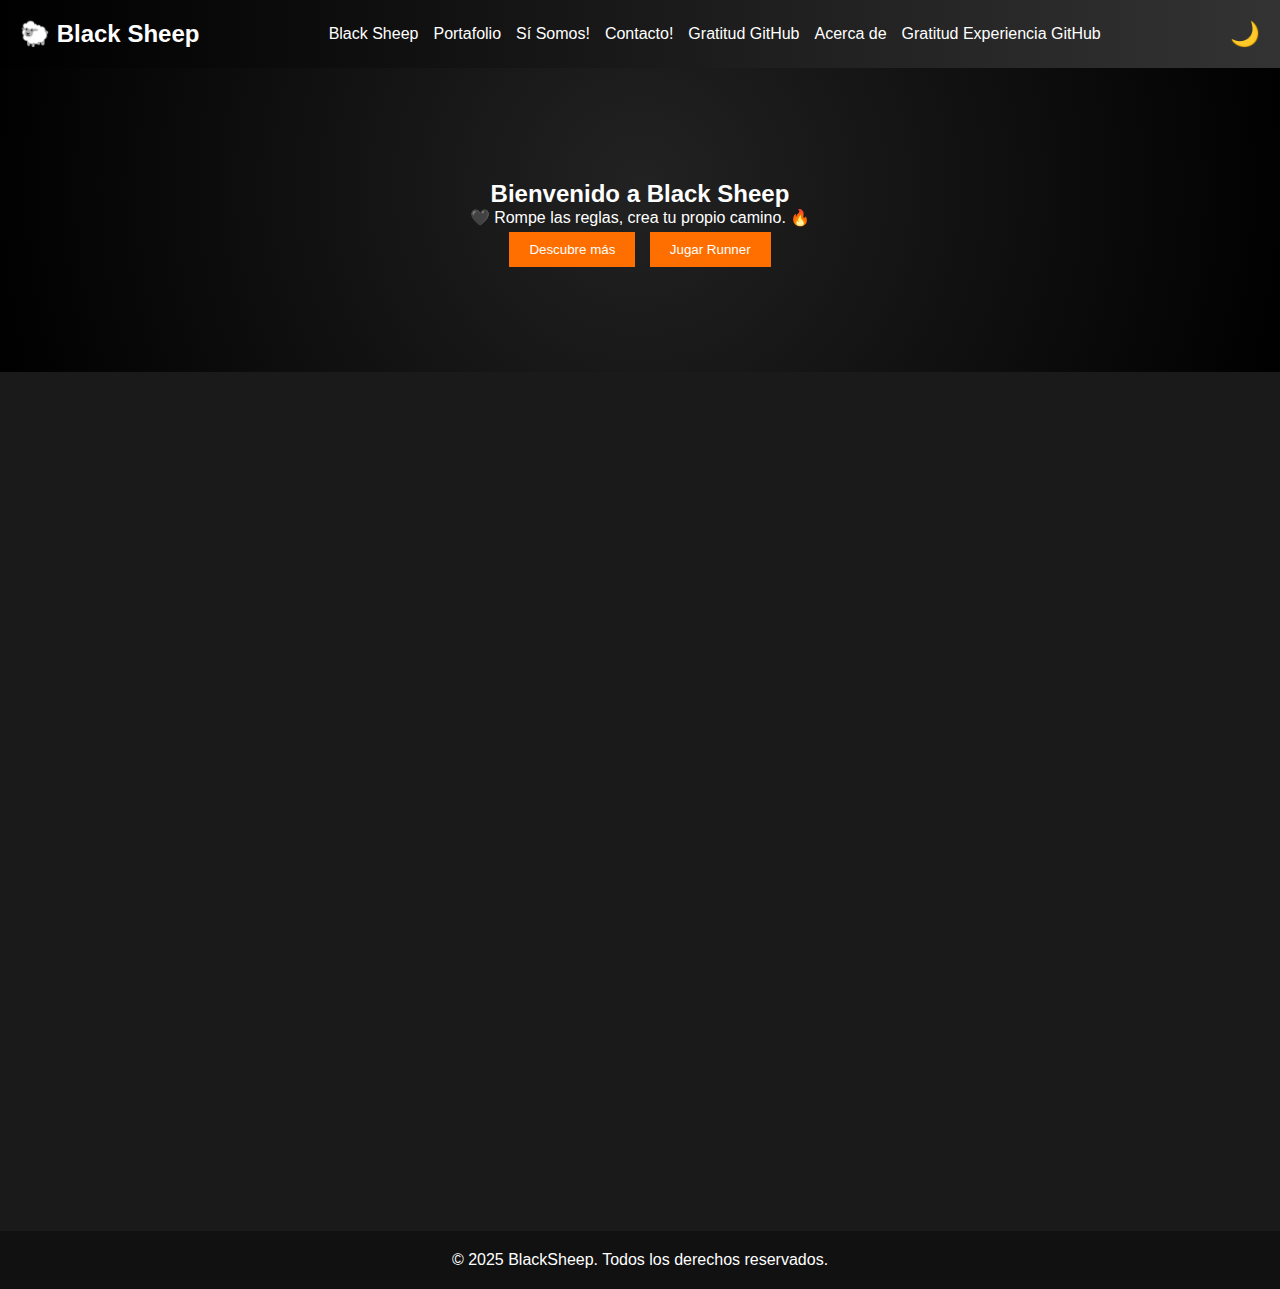
==== index.html @ 3a0ec869 "Update index.html" ====
<!DOCTYPE html>
<html lang="es">
<head>
  <meta charset="UTF-8">
  <meta name="viewport" content="width=device-width, initial-scale=1.0">
  <title>🐑 Black Sheep</title>
  <style>
    /* 🎨 Estilos Globales */
    * {
      margin: 0;
      padding: 0;
      box-sizing: border-box;
      scroll-behavior: smooth;
    }
    body {
      font-family: 'Arial', sans-serif;
      background-color: #1a1a1a;
      color: white;
      overflow-x: hidden;
      transition: background 0.5s ease-in-out, color 0.5s ease-in-out;
    }
    /* 🎭 Efecto Fade In */
    .fade-in {
      opacity: 0;
      transform: translateY(20px);
      transition: opacity 1s ease-out, transform 1s ease-out;
    }
    .fade-in.visible {
      opacity: 1;
      transform: translateY(0);
    }
    /* 🚀 Header */
    .header {
      display: flex;
      justify-content: space-between;
      align-items: center;
      padding: 20px;
      background: linear-gradient(90deg, #000, #333);
      position: fixed;
      width: 100%;
      top: 0;
      z-index: 1000;
    }
    .logo {
      font-size: 24px;
      font-weight: bold;
    }
    .nav-links {
      display: flex;
      gap: 15px;
      list-style: none;
    }
    .nav-links a {
      text-decoration: none;
      color: white;
      transition: color 0.3s;
    }
    .nav-links a:hover {
      color: #ff6f00;
    }
    .toggle-btn {
      background: none;
      border: none;
      font-size: 24px;
      cursor: pointer;
      color: white;
    }
    /* 🌟 Hero Section */
    .hero {
      text-align: center;
      padding: 180px 20px 100px;
      background: radial-gradient(circle, #222, #000);
      animation: slideIn 1s ease-out;
    }
    @keyframes slideIn {
      from {
        transform: translateY(-50px);
        opacity: 0;
      }
      to {
        transform: translateY(0);
        opacity: 1;
      }
    }
    .btn {
      padding: 10px 20px;
      background: #ff6f00;
      border: none;
      color: white;
      cursor: pointer;
      transition: background 0.3s ease-in-out;
      margin: 5px;
    }
    .btn:hover {
      background: #cc5500;
    }
    /* 🎢 3D Cards */
    .grid-gallery {
      display: grid;
      grid-template-columns: repeat(auto-fit, minmax(200px, 1fr));
      gap: 15px;
      padding: 50px 20px;
      text-align: center;
      perspective: 1000px;
    }
    .card {
      background: #333;
      padding: 20px;
      border-radius: 10px;
      transform-style: preserve-3d;
      transition: transform 0.5s ease-in-out;
      cursor: pointer;
    }
    .card:hover {
      transform: rotateY(15deg);
    }
    /* 🎭 Parallax */
    .parallax {
      height: 400px;
      background: url('https://raw.githubusercontent.com/nellydafelly/blacksheep.proyect/refs/heads/main/sheep.png') no-repeat center center/cover;
      background-attachment: fixed;
    }
    /* 🎠 Slider */
    .slider {
      display: flex;
      overflow: hidden;
      width: 100%;
      height: 300px;
      position: relative;
    }
    .slides {
      display: flex;
      transition: transform 1s ease-in-out;
    }
    .slide {
      min-width: 100%;
      height: 300px;
      background-size: cover;
      background-position: center;
    }
    /* 🕶️ Dark Mode */
    .dark-mode {
      background-color: #fff;
      color: #000;
    }
    .dark-mode .header {
      background: linear-gradient(90deg, #555, #999);
    }
    .dark-mode .parallax {
      filter: brightness(0.7);
    }
    /* ⚡ Footer */
    .footer {
      text-align: center;
      padding: 20px;
      background: #111;
    }
    /* 📦 Modal Popup */
    .modal {
      display: none; /* Oculto por defecto */
      position: fixed;
      z-index: 2000;
      left: 0;
      top: 0;
      width: 100%;
      height: 100%;
      overflow: auto;
      background-color: rgba(0,0,0,0.7);
    }
    .modal-content {
      background-color: #1a1a1a;
      margin: 5% auto;
      padding: 20px;
      border: 1px solid #888;
      width: 80%;
      max-width: 960px;
      position: relative;
    }
    .modal-content iframe {
      width: 100%;
      height: 500px;
      border: none;
    }
    .close {
      color: white;
      position: absolute;
      top: 10px;
      right: 20px;
      font-size: 30px;
      font-weight: bold;
      cursor: pointer;
    }
  </style>
</head>
<body>
  <header class="header">
    <h1 class="logo">🐑 Black Sheep</h1>
    <nav>
      <ul class="nav-links">
        <li><a href="index.html">Black Sheep</a></li>
        <li><a href="README.html">Portafolio</a></li>
        <li><a href="si_somos.html">Sí Somos!</a></li>
        <li><a href="contact.html">Contacto!</a></li>
        <li><a href="experiencia_github.html">Gratitud GitHub</a></li>
        <li><a href="about.html">Acerca de</a></li>
        <li><a href="experiencia_github.html">Gratitud Experiencia GitHub</a></li>
      </ul>
    </nav>
    <button id="darkModeToggle" class="toggle-btn">🌙</button>
  </header>

  <main class="main-content">
    <section class="hero fade-in">
      <h2>Bienvenido a Black Sheep</h2>
      <p>🖤 Rompe las reglas, crea tu propio camino. 🔥</p>
      <p>
        <button class="btn" onclick="showMessage()">Descubre más</button>
        <button class="btn" id="openGameModal">Jugar Runner</button>
      </p>
    </section>

    <section class="parallax"></section>

    <!-- 🎠 Slider -->
    <section class="slider">
      <div class="slides">
        <div class="slide" style="background-image: url('https://raw.githubusercontent.com/nellydafelly/blacksheep.proyect/refs/heads/main/artgraffiti.png');"></div>
        <div class="slide" style="background-image: url('https://raw.githubusercontent.com/nellydafelly/blacksheep.proyect/refs/heads/main/techdark.png');"></div>
        <div class="slide" style="background-image: url('https://raw.githubusercontent.com/nellydafelly/blacksheep.proyect/refs/heads/main/futurecyberpunk.png');"></div>
      </div>
    </section>

    <!-- 🎢 3D Cards -->
    <section class="grid-gallery fade-in">
      <div class="card">🐑 Innovación</div>
      <div class="card">🔥 Rebeldía Creativa</div>
      <div class="card">🚀 Futuro Digital</div>
    </section>
  </main>

  <footer class="footer">
    <p>&copy; 2025 BlackSheep. Todos los derechos reservados.</p>
  </footer>

  <!-- 📦 Modal Popup para el Juego -->
  <div id="gameModal" class="modal">
    <div class="modal-content">
      <span class="close">&times;</span>
      <!-- Se carga el juego a través de un iframe; asegúrate de tener "BlackSheepR.html" en el mismo directorio -->
      <iframe src="https://nellydafelly.github.io/blacksheep.proyect/BlackSheep.html" title="BlackSheep Runner"></iframe>
    </div>
  </div>

  <script>
    // 🌙 Dark Mode
    document.getElementById("darkModeToggle").addEventListener("click", function() {
      document.body.classList.toggle("dark-mode");
      this.textContent = document.body.classList.contains("dark-mode") ? "☀️" : "🌙";
    });

    // ⚡ Animaciones al hacer scroll
    const elements = document.querySelectorAll(".fade-in");
    const observer = new IntersectionObserver(entries => {
      entries.forEach(entry => {
        if (entry.isIntersecting) entry.target.classList.add("visible");
      });
    });
    elements.forEach(el => observer.observe(el));

    // 🎠 Slider automático
    let index = 0;
    function moveSlider() {
      index = (index + 1) % 3;
      document.querySelector(".slides").style.transform = `translateX(-${index * 100}%)`;
    }
    setInterval(moveSlider, 3000);

    // 🚀 Mensaje interactivo
    function showMessage() {
      alert("¡Bienvenido a Black Sheep! Prepárate para romper esquemas. 🔥");
    }

    // 📦 Lógica del Modal Popup para el juego
    const gameModal = document.getElementById("gameModal");
    const openGameModalBtn = document.getElementById("openGameModal");
    const closeModal = document.querySelector(".modal .close");

    openGameModalBtn.addEventListener("click", function() {
      gameModal.style.display = "block";
    });

    closeModal.addEventListener("click", function() {
      gameModal.style.display = "none";
    });

    window.addEventListener("click", function(event) {
      if (event.target === gameModal) {
        gameModal.style.display = "none";
      }
    });
  </script>
</body>
</html>
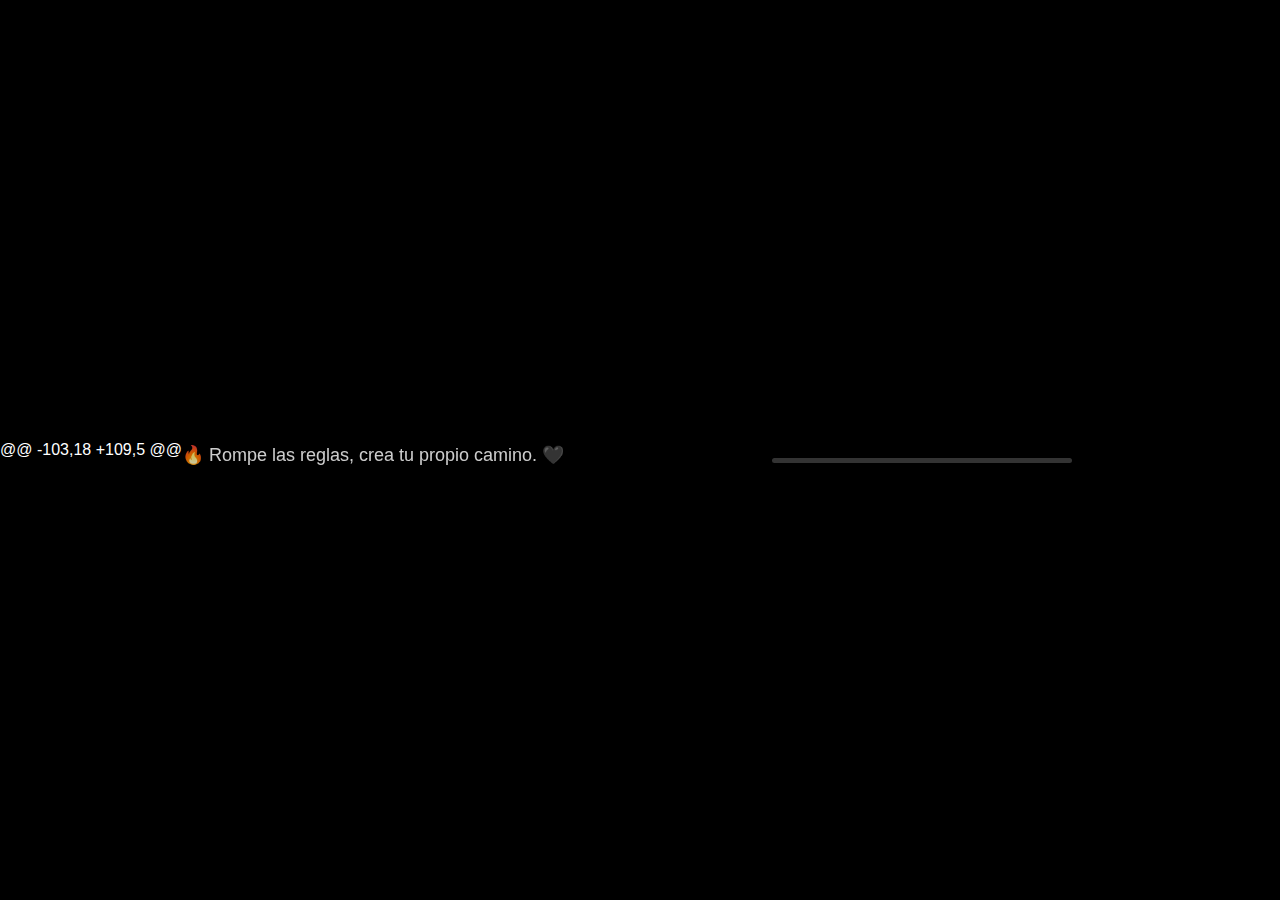
==== commit e5b5e811: "Update index.html" ====
--- a/index.html
+++ b/index.html
@@ -1,303 +1,123 @@
 <!DOCTYPE html>
 <html lang="es">
 <head>
-  <meta charset="UTF-8">
-  <meta name="viewport" content="width=device-width, initial-scale=1.0">
-  <title>🐑 Black Sheep</title>
-  <style>
-    /* 🎨 Estilos Globales */
-    * {
-      margin: 0;
-      padding: 0;
-      box-sizing: border-box;
-      scroll-behavior: smooth;
-    }
-    body {
-      font-family: 'Arial', sans-serif;
-      background-color: #1a1a1a;
-      color: white;
-      overflow-x: hidden;
-      transition: background 0.5s ease-in-out, color 0.5s ease-in-out;
-    }
-    /* 🎭 Efecto Fade In */
-    .fade-in {
-      opacity: 0;
-      transform: translateY(20px);
-      transition: opacity 1s ease-out, transform 1s ease-out;
-    }
-    .fade-in.visible {
-      opacity: 1;
-      transform: translateY(0);
-    }
-    /* 🚀 Header */
-    .header {
-      display: flex;
-      justify-content: space-between;
-      align-items: center;
-      padding: 20px;
-      background: linear-gradient(90deg, #000, #333);
-      position: fixed;
-      width: 100%;
-      top: 0;
-      z-index: 1000;
-    }
-    .logo {
-      font-size: 24px;
-      font-weight: bold;
-    }
-    .nav-links {
-      display: flex;
-      gap: 15px;
-      list-style: none;
-    }
-    .nav-links a {
-      text-decoration: none;
-      color: white;
-      transition: color 0.3s;
-    }
-    .nav-links a:hover {
-      color: #ff6f00;
-    }
-    .toggle-btn {
-      background: none;
-      border: none;
-      font-size: 24px;
-      cursor: pointer;
-      color: white;
-    }
-    /* 🌟 Hero Section */
-    .hero {
-      text-align: center;
-      padding: 180px 20px 100px;
-      background: radial-gradient(circle, #222, #000);
-      animation: slideIn 1s ease-out;
-    }
-    @keyframes slideIn {
-      from {
-        transform: translateY(-50px);
-        opacity: 0;
-      }
-      to {
-        transform: translateY(0);
-        opacity: 1;
-      }
-    }
-    .btn {
-      padding: 10px 20px;
-      background: #ff6f00;
-      border: none;
-      color: white;
-      cursor: pointer;
-      transition: background 0.3s ease-in-out;
-      margin: 5px;
-    }
-    .btn:hover {
-      background: #cc5500;
-    }
-    /* 🎢 3D Cards */
-    .grid-gallery {
-      display: grid;
-      grid-template-columns: repeat(auto-fit, minmax(200px, 1fr));
-      gap: 15px;
-      padding: 50px 20px;
-      text-align: center;
-      perspective: 1000px;
-    }
-    .card {
-      background: #333;
-      padding: 20px;
-      border-radius: 10px;
-      transform-style: preserve-3d;
-      transition: transform 0.5s ease-in-out;
-      cursor: pointer;
-    }
-    .card:hover {
-      transform: rotateY(15deg);
-    }
-    /* 🎭 Parallax */
-    .parallax {
-      height: 400px;
-      background: url('https://raw.githubusercontent.com/nellydafelly/blacksheep.proyect/refs/heads/main/sheep.png') no-repeat center center/cover;
-      background-attachment: fixed;
-    }
-    /* 🎠 Slider */
-    .slider {
-      display: flex;
-      overflow: hidden;
-      width: 100%;
-      height: 300px;
-      position: relative;
-    }
-    .slides {
-      display: flex;
-      transition: transform 1s ease-in-out;
-    }
-    .slide {
-      min-width: 100%;
-      height: 300px;
-      background-size: cover;
-      background-position: center;
-    }
-    /* 🕶️ Dark Mode */
-    .dark-mode {
-      background-color: #fff;
-      color: #000;
-    }
-    .dark-mode .header {
-      background: linear-gradient(90deg, #555, #999);
-    }
-    .dark-mode .parallax {
-      filter: brightness(0.7);
-    }
-    /* ⚡ Footer */
-    .footer {
-      text-align: center;
-      padding: 20px;
-      background: #111;
-    }
-    /* 📦 Modal Popup */
-    .modal {
-      display: none; /* Oculto por defecto */
-      position: fixed;
-      z-index: 2000;
-      left: 0;
-      top: 0;
-      width: 100%;
-      height: 100%;
-      overflow: auto;
-      background-color: rgba(0,0,0,0.7);
-    }
-    .modal-content {
-      background-color: #1a1a1a;
-      margin: 5% auto;
-      padding: 20px;
-      border: 1px solid #888;
-      width: 80%;
-      max-width: 960px;
-      position: relative;
-    }
-    .modal-content iframe {
-      width: 100%;
-      height: 500px;
-      border: none;
-    }
-    .close {
-      color: white;
-      position: absolute;
-      top: 10px;
-      right: 20px;
-      font-size: 30px;
-      font-weight: bold;
-      cursor: pointer;
-    }
-  </style>
+    <meta charset="UTF-8">
+    <meta name="viewport" content="width=device-width, initial-scale=1.0">
+    <title>🐑 Black Sheep - Bienvenido</title>
+    <style>
+        /* 🎨 Reset */
+        * {
+            margin: 0;
+            padding: 0;
+            box-sizing: border-box;
+        }
+
+        /* 🔥 Estilo General */
+        body {
+            background-color: #000;
+            color: #fff;
+            font-family: 'Arial', sans-serif;
+            display: flex;
+            align-items: center;
+            justify-content: center;
+            height: 100vh;
+            overflow: hidden;
+            position: relative;
+        }
+
+        /* 🌌 Fondo Glitch */
+        .glitch-bg {
+            position: absolute;
+            top: 0;
+            left: 0;
+            width: 100%;
+            height: 100%;
+            background: url('https://raw.githubusercontent.com/nellydafelly/blacksheep.proyect/refs/heads/main/sheep.png') no-repeat center center/cover;
+            animation: glitchAnim 3s infinite alternate;
+            opacity: 0.3;
+            filter: blur(2px);
+        }
+
+        @keyframes glitchAnim {
+            0% { transform: translate(0, 0); }
+            50% { transform: translate(-2px, 2px); }
+            100% { transform: translate(2px, -2px); }
+        }
+
+        /* 🐑 Logo y Mensaje */
+        .splash-container {
+            text-align: center;
+            z-index: 2;
+            animation: fadeIn 2s ease-out;
+        }
+
+        @keyframes fadeIn {
+            from { opacity: 0; transform: scale(0.8); }
+            to { opacity: 1; transform: scale(1); }
+        }
+
+        .logo {
+            font-size: 50px;
+            font-weight: bold;
+        }
+
+        .tagline {
+            font-size: 18px;
+            margin-top: 10px;
+            opacity: 0.8;
+        }
+
+        /* ⏳ Barra de carga */
+        .loading-bar {
+            width: 80%;
+            max-width: 300px;
+            height: 5px;
+            background: rgba(255, 255, 255, 0.2);
+            margin: 20px auto 0;
+            overflow: hidden;
+            position: relative;
+            border-radius: 5px;
+        }
+
+        .loading-bar::after {
+            content: '';
+            width: 100%;
+            height: 100%;
+            background: #ff6f00;
+            position: absolute;
+            left: -100%;
+            animation: loadingAnim 3s linear infinite;
+        }
+
+        @keyframes loadingAnim {
+            from { left: -100%; }
+            to { left: 100%; }
+        }
+    </style>
+    <script>
+        // ⏳ Redirige después de 4 segundos
+        setTimeout(() => {
+            window.location.href = "https://nellydafelly.github.io/blacksheep.proyect/BlackSheep_Index.html";
+        }, 4000);
+    </script>
 </head>
 <body>
-  <header class="header">
-    <h1 class="logo">🐑 Black Sheep</h1>
-    <nav>
-      <ul class="nav-links">
-        <li><a href="index.html">Black Sheep</a></li>
-        <li><a href="README.html">Portafolio</a></li>
-        <li><a href="si_somos.html">Sí Somos!</a></li>
-        <li><a href="contact.html">Contacto!</a></li>
-        <li><a href="experiencia_github.html">Gratitud GitHub</a></li>
-        <li><a href="about.html">Acerca de</a></li>
-        <li><a href="experiencia_github.html">Gratitud Experiencia GitHub</a></li>
-      </ul>
-    </nav>
-    <button id="darkModeToggle" class="toggle-btn">🌙</button>
-  </header>
-
-  <main class="main-content">
-    <section class="hero fade-in">
-      <h2>Bienvenido a Black Sheep</h2>
-      <p>🖤 Rompe las reglas, crea tu propio camino. 🔥</p>
-      <p>
-        <button class="btn" onclick="showMessage()">Descubre más</button>
-        <button class="btn" id="openGameModal">Jugar Runner</button>
-      </p>
-    </section>
-
-    <section class="parallax"></section>
-
-    <!-- 🎠 Slider -->
-    <section class="slider">
-      <div class="slides">
-        <div class="slide" style="background-image: url('https://raw.githubusercontent.com/nellydafelly/blacksheep.proyect/refs/heads/main/artgraffiti.png');"></div>
-        <div class="slide" style="background-image: url('https://raw.githubusercontent.com/nellydafelly/blacksheep.proyect/refs/heads/main/techdark.png');"></div>
-        <div class="slide" style="background-image: url('https://raw.githubusercontent.com/nellydafelly/blacksheep.proyect/refs/heads/main/futurecyberpunk.png');"></div>
-      </div>
-    </section>
-
-    <!-- 🎢 3D Cards -->
-    <section class="grid-gallery fade-in">
-      <div class="card">🐑 Innovación</div>
-      <div class="card">🔥 Rebeldía Creativa</div>
-      <div class="card">🚀 Futuro Digital</div>
-    </section>
-  </main>
-
-  <footer class="footer">
-    <p>&copy; 2025 BlackSheep. Todos los derechos reservados.</p>
-  </footer>
-
-  <!-- 📦 Modal Popup para el Juego -->
-  <div id="gameModal" class="modal">
-    <div class="modal-content">
-      <span class="close">&times;</span>
-      <!-- Se carga el juego a través de un iframe; asegúrate de tener "BlackSheepR.html" en el mismo directorio -->
-      <iframe src="https://nellydafelly.github.io/blacksheep.proyect/BlackSheep.html" title="BlackSheep Runner"></iframe>
+    <div class="glitch-bg"></div>
+@@ -103,18 +109,5 @@
+        <div class="tagline">🔥 Rompe las reglas, crea tu propio camino. 🖤</div>
+        <div class="loading-bar"></div>
     </div>
-  </div>
-
-  <script>
-    // 🌙 Dark Mode
-    document.getElementById("darkModeToggle").addEventListener("click", function() {
-      document.body.classList.toggle("dark-mode");
-      this.textContent = document.body.classList.contains("dark-mode") ? "☀️" : "🌙";
-    });
-
-    // ⚡ Animaciones al hacer scroll
-    const elements = document.querySelectorAll(".fade-in");
-    const observer = new IntersectionObserver(entries => {
-      entries.forEach(entry => {
-        if (entry.isIntersecting) entry.target.classList.add("visible");
-      });
-    });
-    elements.forEach(el => observer.observe(el));
-
-    // 🎠 Slider automático
-    let index = 0;
-    function moveSlider() {
-      index = (index + 1) % 3;
-      document.querySelector(".slides").style.transform = `translateX(-${index * 100}%)`;
-    }
-    setInterval(moveSlider, 3000);
-
-    // 🚀 Mensaje interactivo
-    function showMessage() {
-      alert("¡Bienvenido a Black Sheep! Prepárate para romper esquemas. 🔥");
-    }
-
-    // 📦 Lógica del Modal Popup para el juego
-    const gameModal = document.getElementById("gameModal");
-    const openGameModalBtn = document.getElementById("openGameModal");
-    const closeModal = document.querySelector(".modal .close");
-
-    openGameModalBtn.addEventListener("click", function() {
-      gameModal.style.display = "block";
-    });
-
-    closeModal.addEventListener("click", function() {
-      gameModal.style.display = "none";
-    });
-
-    window.addEventListener("click", function(event) {
-      if (event.target === gameModal) {
-        gameModal.style.display = "none";
-      }
-    });
-  </script>
+    <meta charset="UTF-8">
+    <meta name="viewport" content="width=device-width, initial-scale=1.0">
+    <title>Black Sheep</title>
+    <style>
+        /* Estilos existentes */
+    </style>
+    <script>
+        // ⏳ Redirige después de 23 segundos
+        setTimeout(() => {
+            window.location.href = "https://github.com/nellydafelly/blacksheep.proyect/blob/main/BlackSheep_Index.html";
+        }, 4000);
+    </script>
 </body>
 </html>
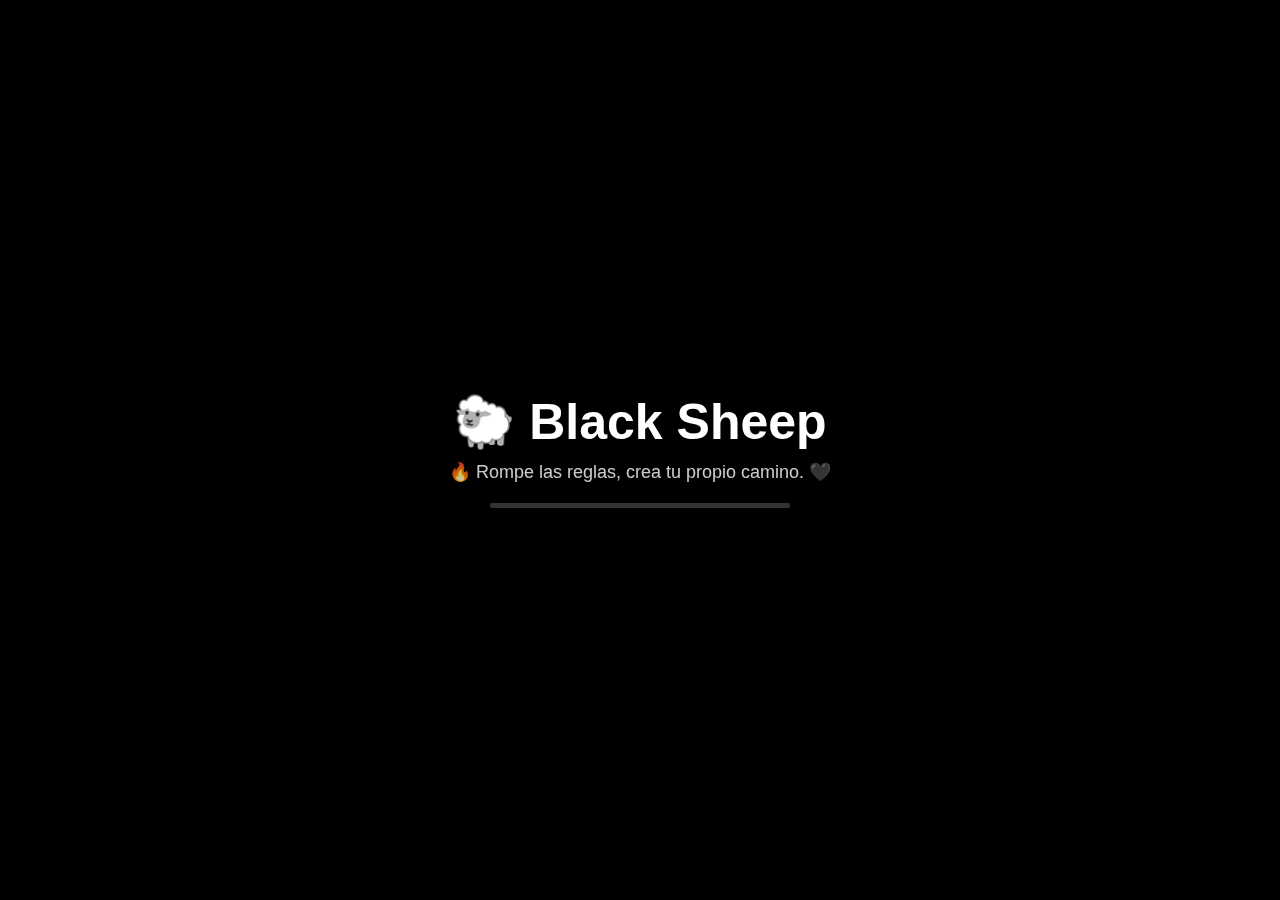
==== commit 2faceb95: "Update index.html" ====
--- a/index.html
+++ b/index.html
@@ -86,7 +86,7 @@
             background: #ff6f00;
             position: absolute;
             left: -100%;
-            animation: loadingAnim 3s linear infinite;
+            animation: loadingAnim 4s linear infinite;
         }
 
         @keyframes loadingAnim {
@@ -97,27 +97,16 @@
     <script>
         // ⏳ Redirige después de 4 segundos
         setTimeout(() => {
-            window.location.href = "https://nellydafelly.github.io/blacksheep.proyect/BlackSheep_Index.html";
+            window.location.href = "https://nellydafelly.github.io/blacksheep.proyect/BlackSheep.html";
         }, 4000);
     </script>
 </head>
 <body>
     <div class="glitch-bg"></div>
-@@ -103,18 +109,5 @@
+    <div class="splash-container">
+        <div class="logo">🐑 Black Sheep</div>
         <div class="tagline">🔥 Rompe las reglas, crea tu propio camino. 🖤</div>
         <div class="loading-bar"></div>
     </div>
-    <meta charset="UTF-8">
-    <meta name="viewport" content="width=device-width, initial-scale=1.0">
-    <title>Black Sheep</title>
-    <style>
-        /* Estilos existentes */
-    </style>
-    <script>
-        // ⏳ Redirige después de 23 segundos
-        setTimeout(() => {
-            window.location.href = "https://github.com/nellydafelly/blacksheep.proyect/blob/main/BlackSheep_Index.html";
-        }, 4000);
-    </script>
 </body>
 </html>
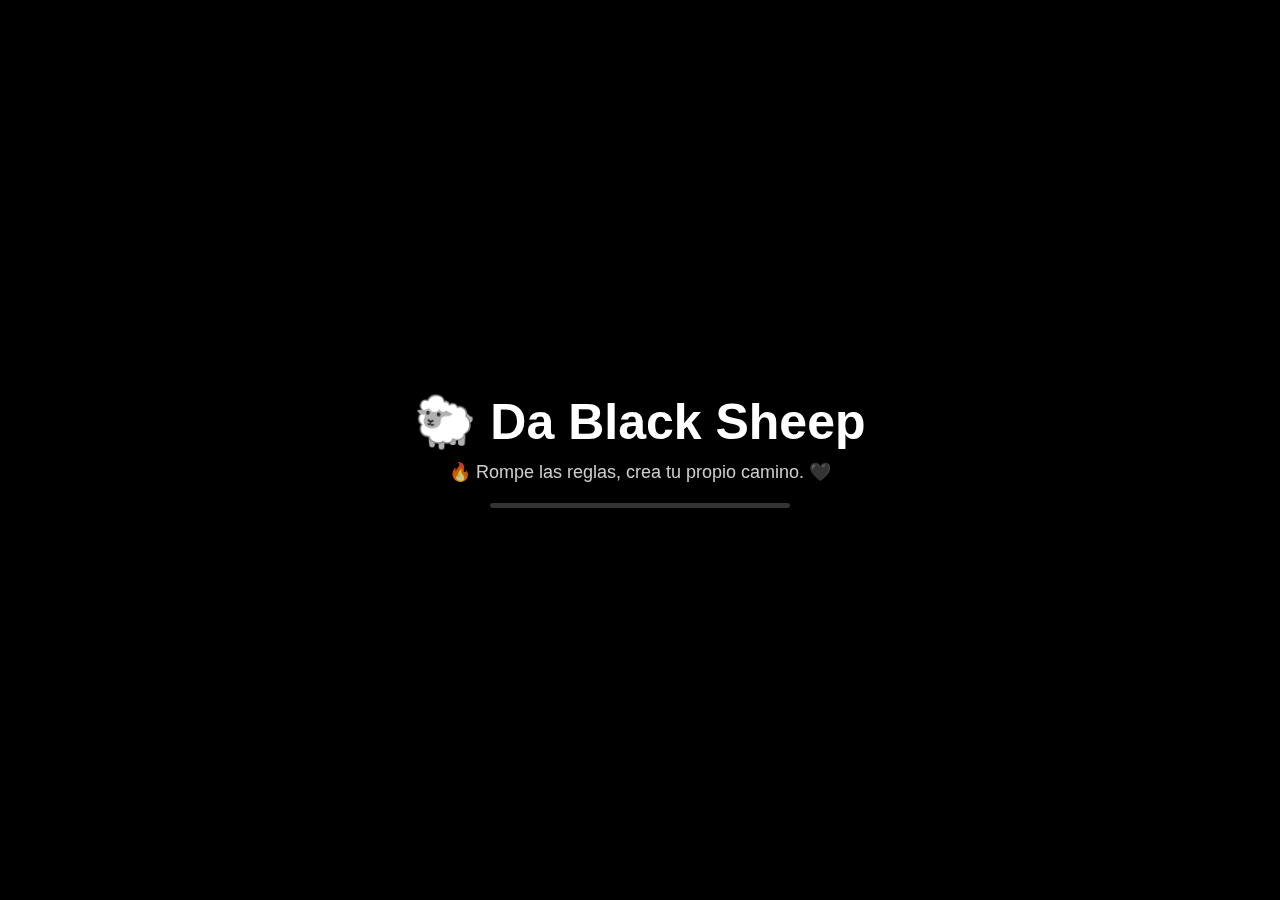
==== commit 1a775f2d: "Update index.html" ====
--- a/index.html
+++ b/index.html
@@ -3,7 +3,7 @@
 <head>
     <meta charset="UTF-8">
     <meta name="viewport" content="width=device-width, initial-scale=1.0">
-    <title>🐑 Black Sheep - Bienvenido</title>
+    <title>🐑 Da Black Sheep + Bienvenidx</title>
     <style>
         /* 🎨 Reset */
         * {
@@ -104,7 +104,7 @@
 <body>
     <div class="glitch-bg"></div>
     <div class="splash-container">
-        <div class="logo">🐑 Black Sheep</div>
+        <div class="logo">🐑 Da Black Sheep</div>
         <div class="tagline">🔥 Rompe las reglas, crea tu propio camino. 🖤</div>
         <div class="loading-bar"></div>
     </div>
